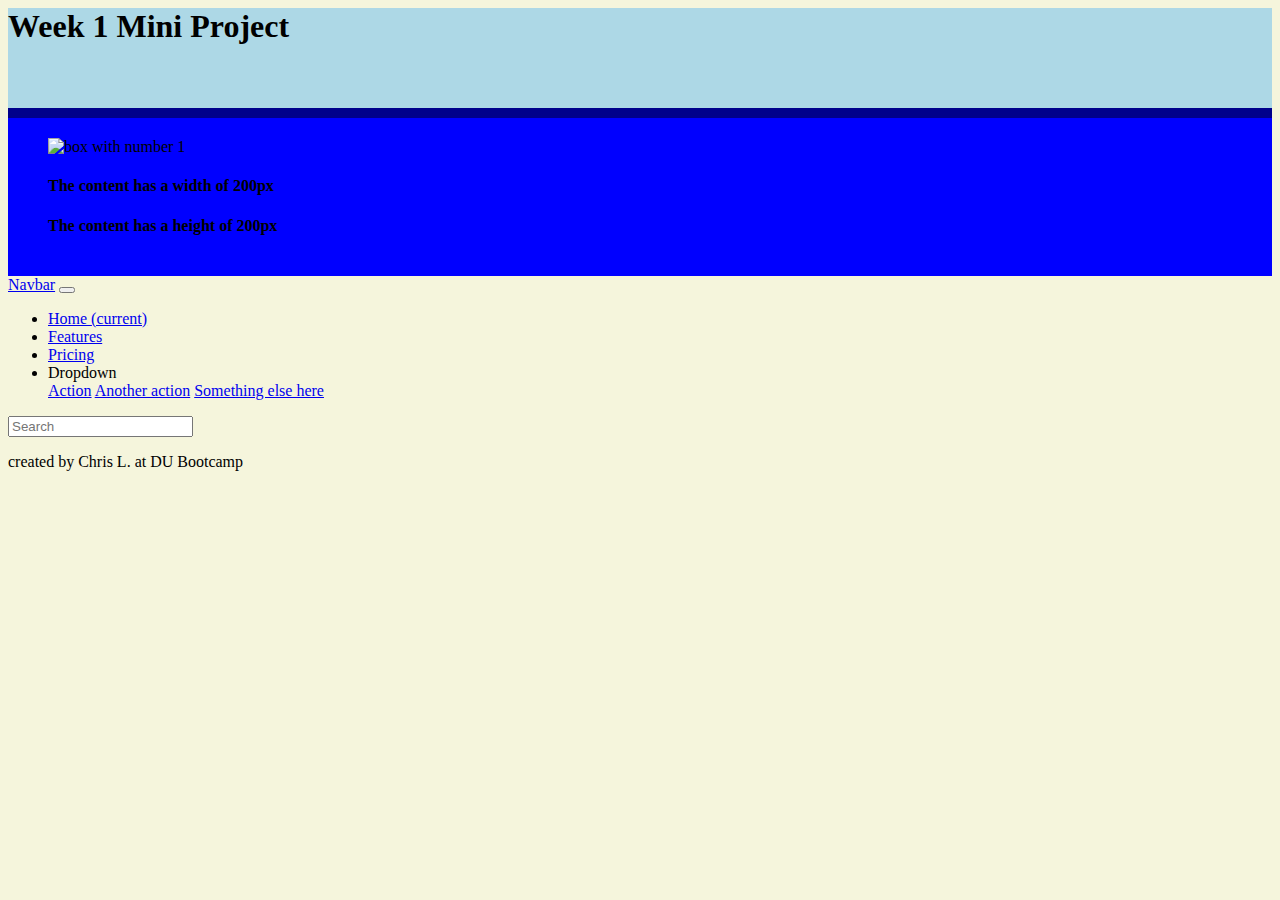
==== Week1/index.html @ dce3882e "adding new files" ====
<doctype html>
<html lang="en-US"
<head>
    <meta charset="UTF-8">
    <title>Week 1 Mini Project</title>
  <link rel="stylesheet" href="./style.css"
  </head>

  <body>
    <header id="fixedheader">
      <h1>Week 1 Mini Project</h1>
    </header>
   
    <section>
        <div class="example-box">
            <img src="./assets/images/image-1.png" alt="box with number 1"/>
            <h4>The content has a width of 200px</h4>
            <h4>The content has a height of 200px</h4>
        </div>
    
      
    </section>

    <section">
      
    </section>

    
  
<footer>
    <nav class="navbar navbar-expand-lg navbar-dark primary-color">
        <div class="container">
          <!-- Navbar brand -->
          <a class="navbar-brand" rel="noopener" target="_blank" href="#">Navbar</a>
          <!-- Collapse button -->
          <button class="navbar-toggler" type="button" data-toggle="collapse" data-target="#basicExampleNav"
            aria-controls="basicExampleNav" aria-expanded="false" aria-label="Toggle navigation">
            <span class="navbar-toggler-icon"></span>
          </button>
          <!-- Collapsible content -->
          <div class="collapse navbar-collapse" id="basicExampleNav">
            <!-- Links -->
            <ul class="navbar-nav mr-auto">
              <li class="nav-item active">
                <a class="nav-link" rel="noopener" target="_blank" href="#">Home
                  <span class="sr-only">(current)</span>
                </a>
              </li>
              <li class="nav-item">
                <a class="nav-link" rel="noopener" target="_blank" href="#">Features</a>
              </li>
              <li class="nav-item">
                <a class="nav-link" rel="noopener" target="_blank" href="#">Pricing</a>
              </li>
              <!-- Dropdown -->
              <li class="nav-item dropdown">
                <a class="nav-link dropdown-toggle" id="navbarDropdownMenuLink" data-toggle="dropdown" aria-haspopup="true"
                  aria-expanded="false">Dropdown</a>
                <div class="dropdown-menu dropdown-primary" aria-labelledby="navbarDropdownMenuLink">
                  <a class="dropdown-item" rel="noopener" target="_blank" href="#">Action</a>
                  <a class="dropdown-item" rel="noopener" target="_blank" href="#">Another action</a>
                  <a class="dropdown-item" rel="noopener" target="_blank" href="#">Something else here</a>
                </div>
              </li>
            </ul>
            <!-- Links -->
            <form class="form-inline">
              <div class="md-form my-0">
                <input class="form-control mr-sm-2" type="text" placeholder="Search" aria-label="Search">
    
    <p>created by Chris L. at DU Bootcamp<p></p>

    </footer>
</body>

</html>
---- Week1/style.css ----
body {
    background-color: beige;
}
header {
    height: 100px;
    width: 100%;
    border-bottom: 10px solid darkblue;
    background-color: lightblue;
}

section{
    background-color: blue;
}
.example-box {
    /* Shortcut method sets top and bottom padding to 20px and left and right to 40px */
    padding: 20px 40px;

#fixed-header {  
    position: fixed
    ;  
}
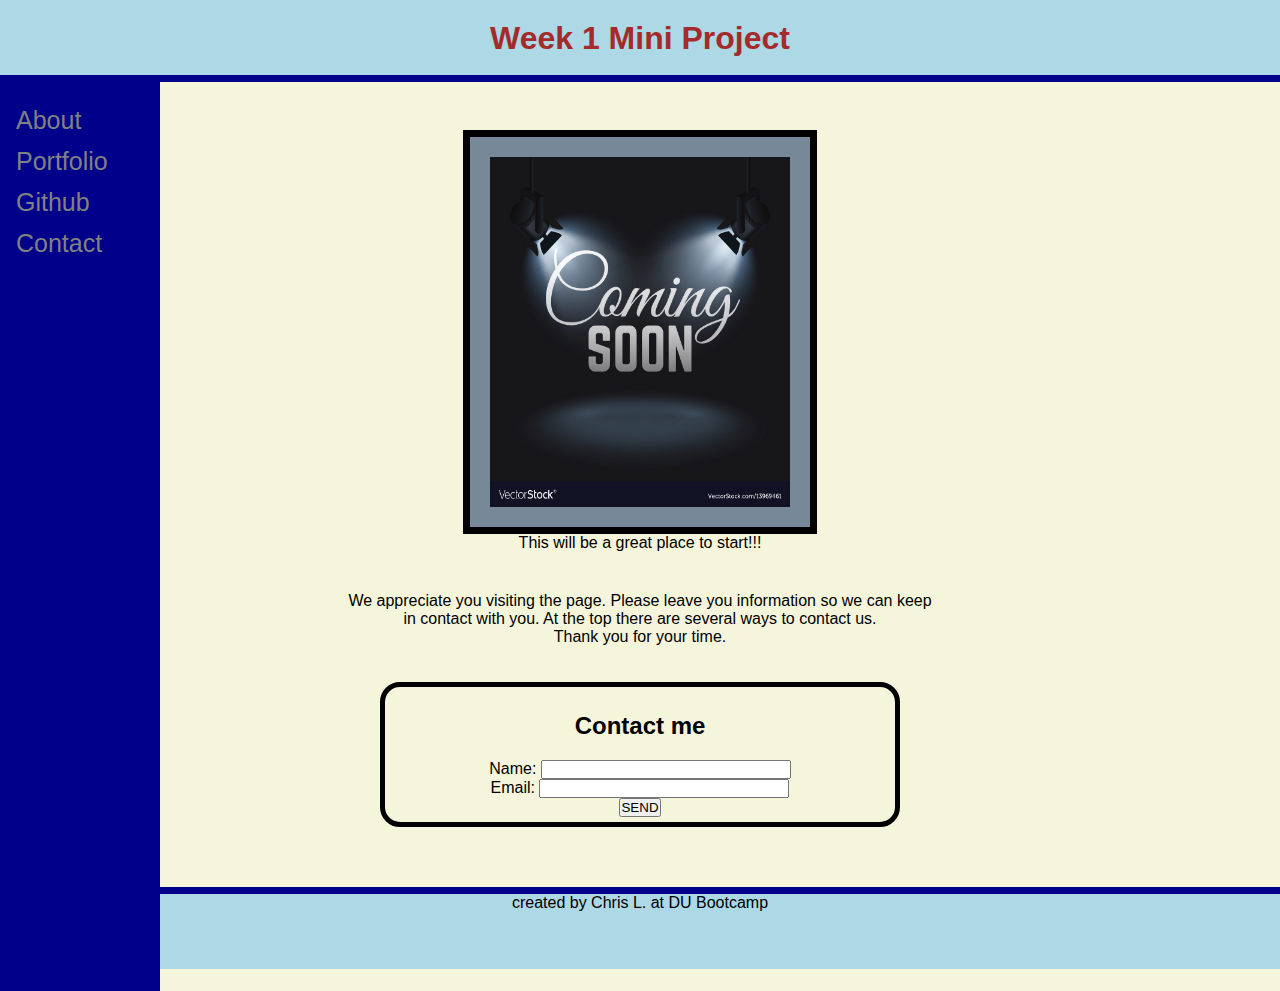
==== commit ff4f691e: "added folders and images" ====
--- a/Week1/index.html
+++ b/Week1/index.html
@@ -1,76 +1,65 @@
 <doctype html>
-<html lang="en-US"
+<html lang="en-US">
 <head>
     <meta charset="UTF-8">
-    <title>Week 1 Mini Project</title>
-  <link rel="stylesheet" href="./style.css"
-  </head>
+    <meta name="viewport" content="width=device-width, initial-scale=1.0">
+    <link rel="stylesheet" href="./assets/style.css">
+    <title>Mini project</title>
+</head>
 
-  <body>
-    <header id="fixedheader">
-      <h1>Week 1 Mini Project</h1>
+<body>
+
+  <header>
+    <h1 class="title">Week 1 Mini Project</h1>  
+</header>
+
+<main> 
+
+  <nav class="menu" tabindex="0">
+
     </header>
-   
-    <section>
-        <div class="example-box">
-            <img src="./assets/images/image-1.png" alt="box with number 1"/>
-            <h4>The content has a width of 200px</h4>
-            <h4>The content has a height of 200px</h4>
-        </div>
-    
-      
-    </section>
+    <div class="sidenav">
+      <a href="C:\Users\monty\bootcamp\code\class activities\Week 1\06-Stu_HTML\Unsolved\Intro.html">About</a>
+      <a href="#services">Portfolio</a>
+      <a href="#clients">Github</a>
+      <a href="mailto:montyking20@gmail.com">Contact</a>
+    </div>
+  
 
-    <section">
-      
-    </section>
 
-    
-  
-<footer>
-    <nav class="navbar navbar-expand-lg navbar-dark primary-color">
-        <div class="container">
-          <!-- Navbar brand -->
-          <a class="navbar-brand" rel="noopener" target="_blank" href="#">Navbar</a>
-          <!-- Collapse button -->
-          <button class="navbar-toggler" type="button" data-toggle="collapse" data-target="#basicExampleNav"
-            aria-controls="basicExampleNav" aria-expanded="false" aria-label="Toggle navigation">
-            <span class="navbar-toggler-icon"></span>
-          </button>
-          <!-- Collapsible content -->
-          <div class="collapse navbar-collapse" id="basicExampleNav">
-            <!-- Links -->
-            <ul class="navbar-nav mr-auto">
-              <li class="nav-item active">
-                <a class="nav-link" rel="noopener" target="_blank" href="#">Home
-                  <span class="sr-only">(current)</span>
-                </a>
-              </li>
-              <li class="nav-item">
-                <a class="nav-link" rel="noopener" target="_blank" href="#">Features</a>
-              </li>
-              <li class="nav-item">
-                <a class="nav-link" rel="noopener" target="_blank" href="#">Pricing</a>
-              </li>
-              <!-- Dropdown -->
-              <li class="nav-item dropdown">
-                <a class="nav-link dropdown-toggle" id="navbarDropdownMenuLink" data-toggle="dropdown" aria-haspopup="true"
-                  aria-expanded="false">Dropdown</a>
-                <div class="dropdown-menu dropdown-primary" aria-labelledby="navbarDropdownMenuLink">
-                  <a class="dropdown-item" rel="noopener" target="_blank" href="#">Action</a>
-                  <a class="dropdown-item" rel="noopener" target="_blank" href="#">Another action</a>
-                  <a class="dropdown-item" rel="noopener" target="_blank" href="#">Something else here</a>
-                </div>
-              </li>
-            </ul>
-            <!-- Links -->
-            <form class="form-inline">
-              <div class="md-form my-0">
-                <input class="form-control mr-sm-2" type="text" placeholder="Search" aria-label="Search">
-    
-    <p>created by Chris L. at DU Bootcamp<p></p>
+<figure>
+  <img src="./assets/images/coming-soon.jpg" width="300" height="350" alt="Coming Soon"/>
+  <figcaption class="center">This will be a great place to start!!! 
+  </figcaption>  
+</figure>       
 
-    </footer>
-</body>
+<section>
+ <p>We appreciate you visiting the page. Please leave you information so we can keep<br> in contact with you. 
+  At the top there are several ways to contact us.</br></p>
+ <div>Thank you for your time.</div>
+  <br> </br>
+  <form>
+    <ul>
+      <li>
+        <h2>Contact me</h2>
+        <label class="text" for="name">Name:</label>
+        <input type="text" id="name" name="user-name">
+      </li>
+      <li>
+        <label class="text" for="email">Email:</label>
+        <input type="text" id="email" name="user-email">
+      </li>
+    </ul>
+    <div class="center">
+      <button type="submit">SEND</button>
+    </div>
+  </form>
 
+</section>
+</main>
+<footer class="footer">
+   created by Chris L. at DU Bootcamp
+</footer>
+
+  </body>
 </html>
--- a/Week1/assets/style.css
+++ b/Week1/assets/style.css
@@ -0,0 +1,132 @@
+* {
+    margin:0;
+    padding:0;  
+  }
+  
+
+body {
+    background-color: beige;
+      font-family: 'Lucida Sans', 'Lucida Sans Regular', 'Lucida Grande', 'Lucida Sans Unicode', Geneva, Verdana, sans-serif;
+}
+
+header {
+    text-align: center;
+    height: 75px;
+    width: 100%;
+    position: fixed;
+    background-color: lightblue;
+    border-bottom: 7px solid darkblue;
+    z-index: 2;
+ }
+ section{
+     text-align: center;
+ }
+form{
+    display: block;
+    margin: auto;
+    width: 500px;
+    padding: 5px;
+    border: 5px solid black;
+    border-radius: 20px;
+}
+li {
+  display: block;
+  padding: 0px 5px;
+  text-decoration: none;
+  text-align: center;
+  list-style: none;
+}
+label{
+    display: inline-block;
+}
+input, 
+textarea {
+  box-sizing: border-box;
+  width: 250px;
+} 
+figure{
+    margin: 40px;
+}
+
+h1,h2 {
+    margin: 20px;
+}
+
+main{
+    padding: 60px;
+}
+
+img {
+    border: 7px solid black;
+    padding: 20px;
+    background-color: lightslategray;
+    margin: 40px;
+    display: block;
+    margin-left: auto;
+    margin-right: auto;
+    margin-top: 70px;
+    margin-bottom: 0px;
+}
+
+footer {
+    height: 75px;
+    width: 100%;
+    background-color: lightblue;
+    border-top: 7px solid darkblue; 
+    
+     
+}
+
+
+/*Class Selectors */
+
+.title{  
+    color: brown;  
+    text-align: center;
+   
+}
+.text{
+    text-align: right;
+}
+.center{
+    text-align: center;
+
+}
+.footer{
+    vertical-align: bottom;
+    text-align: center;
+}
+.sidenav {
+    height: 99%;
+    width: 160px;
+    position:absolute ;
+    z-index: 1;
+    top: 80;
+    left: 0;
+    background-color: darkblue;
+    overflow-x: hidden;
+    padding-top: 20px;
+  }
+  
+  .sidenav a {
+    padding: 6px 8px 6px 16px;
+    text-decoration: none;
+    font-size: 25px;
+    color: #818181;
+    display: block;
+  }
+  
+  .sidenav a:hover {
+    color: #f1f1f1;
+  }
+  
+  .main {
+    margin-left: 160px; /* Same as the width of the sidenav */
+    font-size: 28px; /* Increased text to enable scrolling */
+    padding: 0px 10px;
+  }
+  
+  @media screen and (max-height: 450px) {
+    .sidenav {padding-top: 15px;}
+    .sidenav a {font-size: 18px;}
+  }